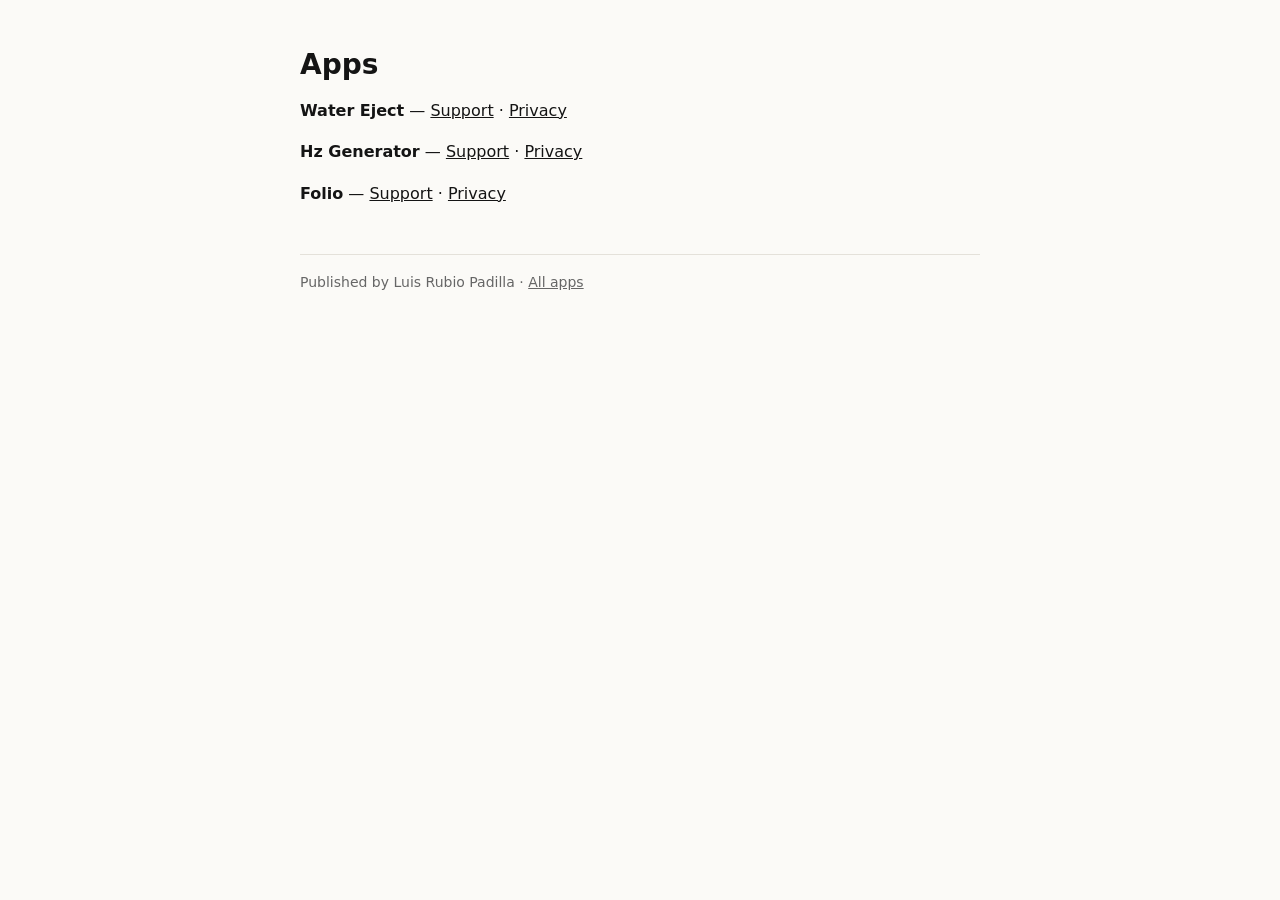
==== index.html @ 57e7e014 "Privacy and support pages for Water Eject, Hz Generator, Folio Co-Authored-By: Claude Opus 5.5 <nore" ====
<!doctype html><html lang="en"><head><meta charset="utf-8"><meta name="viewport" content="width=device-width,initial-scale=1">
<title>Apps by Luis Rubio Padilla</title><link rel="stylesheet" href="./style.css"></head><body><main>
<h1>Apps</h1><p><b>Water Eject</b> — <a href="water-eject/">Support</a> · <a href="water-eject/privacy.html">Privacy</a></p><p><b>Hz Generator</b> — <a href="hz-generator/">Support</a> · <a href="hz-generator/privacy.html">Privacy</a></p><p><b>Folio</b> — <a href="folio/">Support</a> · <a href="folio/privacy.html">Privacy</a></p>
<footer class="muted">Published by Luis Rubio Padilla · <a href="./">All apps</a></footer>
</main></body></html>
---- style.css ----
:root{color-scheme:light dark;--bg:#fbfaf7;--fg:#141414;--muted:#666;--line:#e4e1da}
@media (prefers-color-scheme:dark){:root{--bg:#0e0f11;--fg:#eee;--muted:#9a9a9a;--line:#26282c}}
body{margin:0;background:var(--bg);color:var(--fg);font:16px/1.6 -apple-system,system-ui,sans-serif}
main{max-width:680px;margin:0 auto;padding:48px 16px}
h1{font-size:28px;line-height:1.2;margin:0 0 4px}h2{font-size:18px;margin:32px 0 8px}
p,li{color:var(--fg)}.muted{color:var(--muted);font-size:14px}a{color:inherit}
footer{margin-top:48px;padding-top:16px;border-top:1px solid var(--line)}
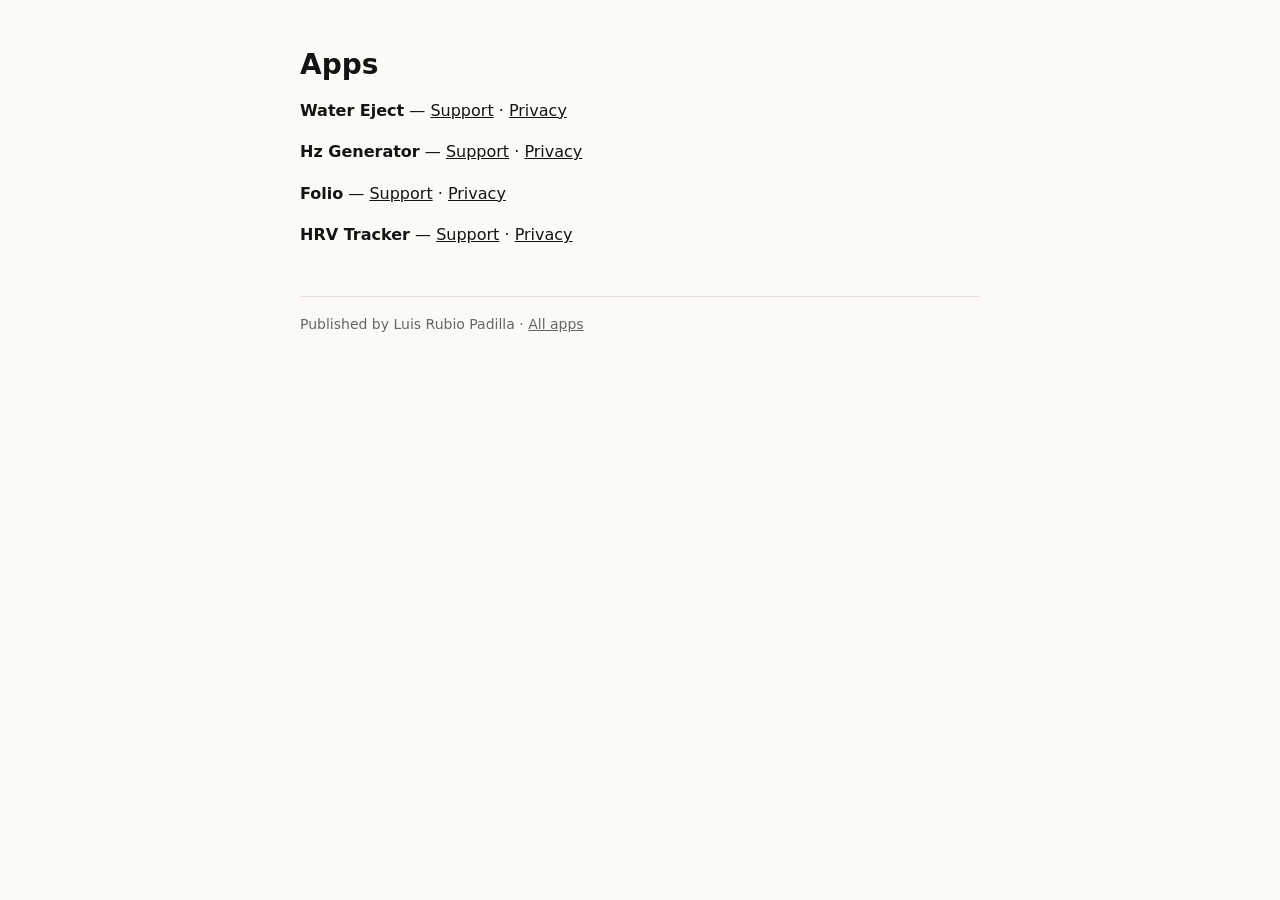
==== commit b4c55ffc: "Add HRV Tracker privacy and support pages" ====
--- a/index.html
+++ b/index.html
@@ -1,5 +1,6 @@
 <!doctype html><html lang="en"><head><meta charset="utf-8"><meta name="viewport" content="width=device-width,initial-scale=1">
 <title>Apps by Luis Rubio Padilla</title><link rel="stylesheet" href="./style.css"></head><body><main>
 <h1>Apps</h1><p><b>Water Eject</b> — <a href="water-eject/">Support</a> · <a href="water-eject/privacy.html">Privacy</a></p><p><b>Hz Generator</b> — <a href="hz-generator/">Support</a> · <a href="hz-generator/privacy.html">Privacy</a></p><p><b>Folio</b> — <a href="folio/">Support</a> · <a href="folio/privacy.html">Privacy</a></p>
+<p><b>HRV Tracker</b> — <a href="hrv-tracker/">Support</a> · <a href="hrv-tracker/privacy.html">Privacy</a></p>
 <footer class="muted">Published by Luis Rubio Padilla · <a href="./">All apps</a></footer>
 </main></body></html>
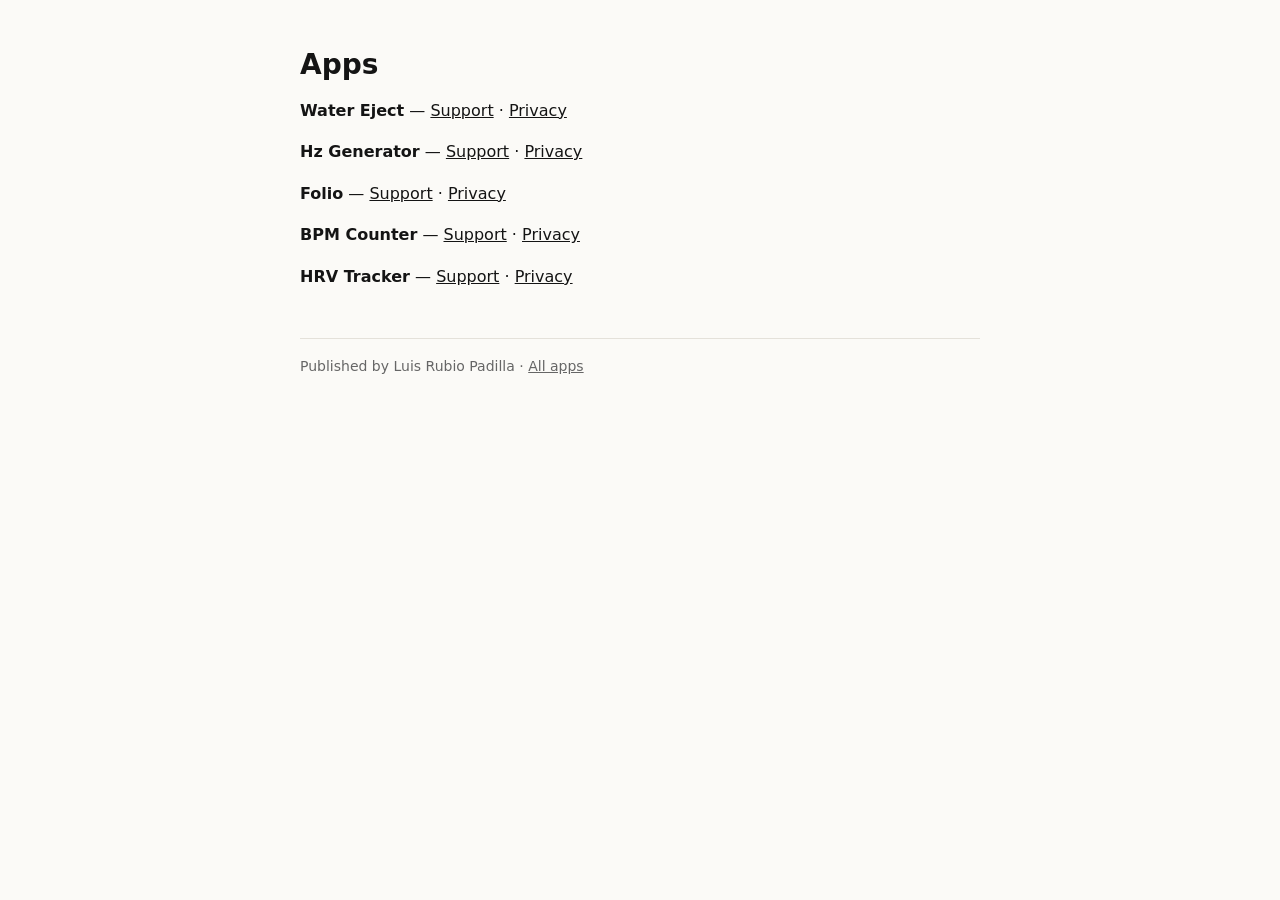
==== commit 30c03fc4: "Add BPM Counter pages" ====
--- a/index.html
+++ b/index.html
@@ -1,6 +1,7 @@
 <!doctype html><html lang="en"><head><meta charset="utf-8"><meta name="viewport" content="width=device-width,initial-scale=1">
 <title>Apps by Luis Rubio Padilla</title><link rel="stylesheet" href="./style.css"></head><body><main>
 <h1>Apps</h1><p><b>Water Eject</b> — <a href="water-eject/">Support</a> · <a href="water-eject/privacy.html">Privacy</a></p><p><b>Hz Generator</b> — <a href="hz-generator/">Support</a> · <a href="hz-generator/privacy.html">Privacy</a></p><p><b>Folio</b> — <a href="folio/">Support</a> · <a href="folio/privacy.html">Privacy</a></p>
+<p><b>BPM Counter</b> — <a href="bpm-counter/">Support</a> · <a href="bpm-counter/privacy.html">Privacy</a></p>
 <p><b>HRV Tracker</b> — <a href="hrv-tracker/">Support</a> · <a href="hrv-tracker/privacy.html">Privacy</a></p>
 <footer class="muted">Published by Luis Rubio Padilla · <a href="./">All apps</a></footer>
 </main></body></html>
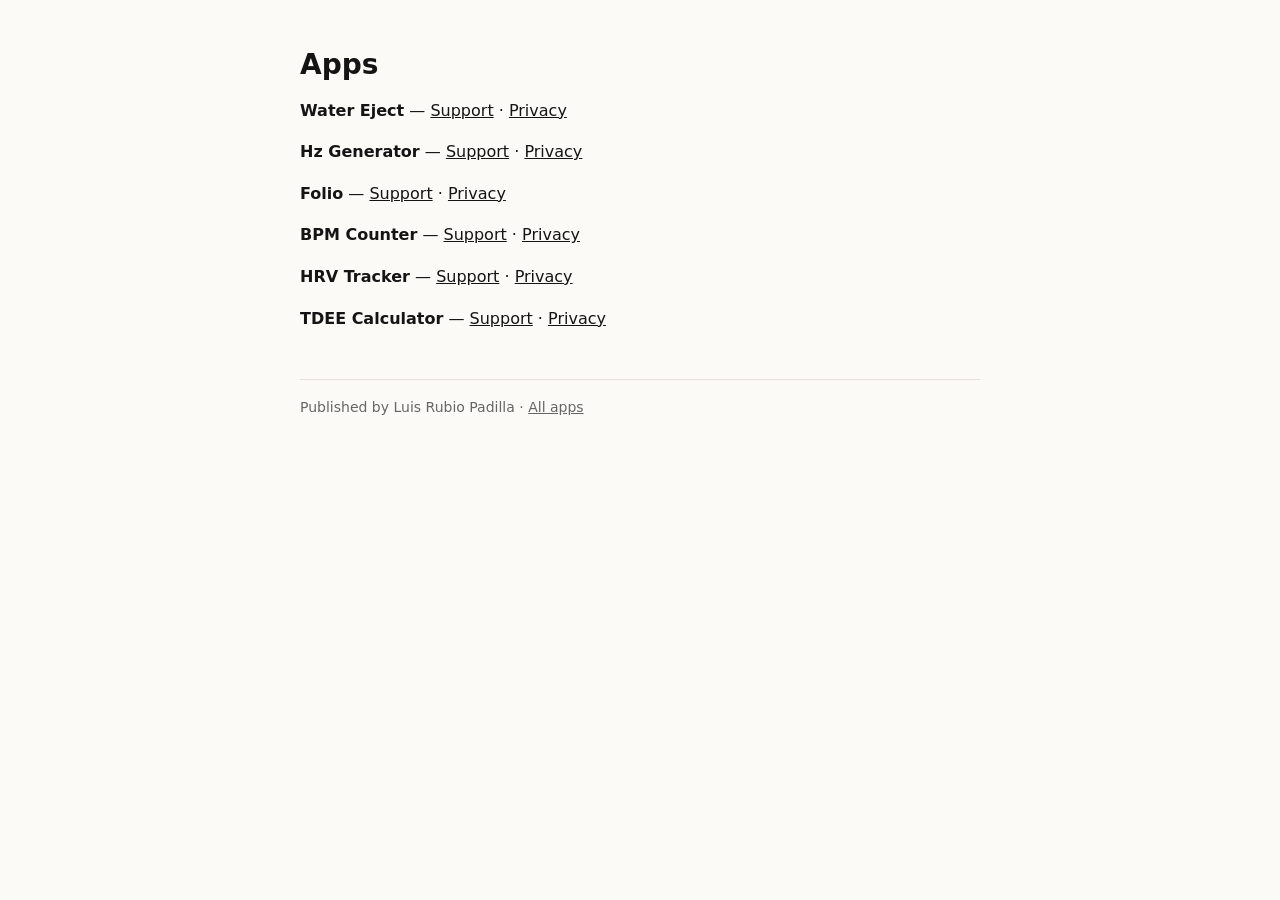
==== commit e361b3dd: "Add TDEE Calculator pages" ====
--- a/index.html
+++ b/index.html
@@ -3,5 +3,6 @@
 <h1>Apps</h1><p><b>Water Eject</b> — <a href="water-eject/">Support</a> · <a href="water-eject/privacy.html">Privacy</a></p><p><b>Hz Generator</b> — <a href="hz-generator/">Support</a> · <a href="hz-generator/privacy.html">Privacy</a></p><p><b>Folio</b> — <a href="folio/">Support</a> · <a href="folio/privacy.html">Privacy</a></p>
 <p><b>BPM Counter</b> — <a href="bpm-counter/">Support</a> · <a href="bpm-counter/privacy.html">Privacy</a></p>
 <p><b>HRV Tracker</b> — <a href="hrv-tracker/">Support</a> · <a href="hrv-tracker/privacy.html">Privacy</a></p>
+<p><b>TDEE Calculator</b> — <a href="tdee-calculator/">Support</a> · <a href="tdee-calculator/privacy.html">Privacy</a></p>
 <footer class="muted">Published by Luis Rubio Padilla · <a href="./">All apps</a></footer>
 </main></body></html>
